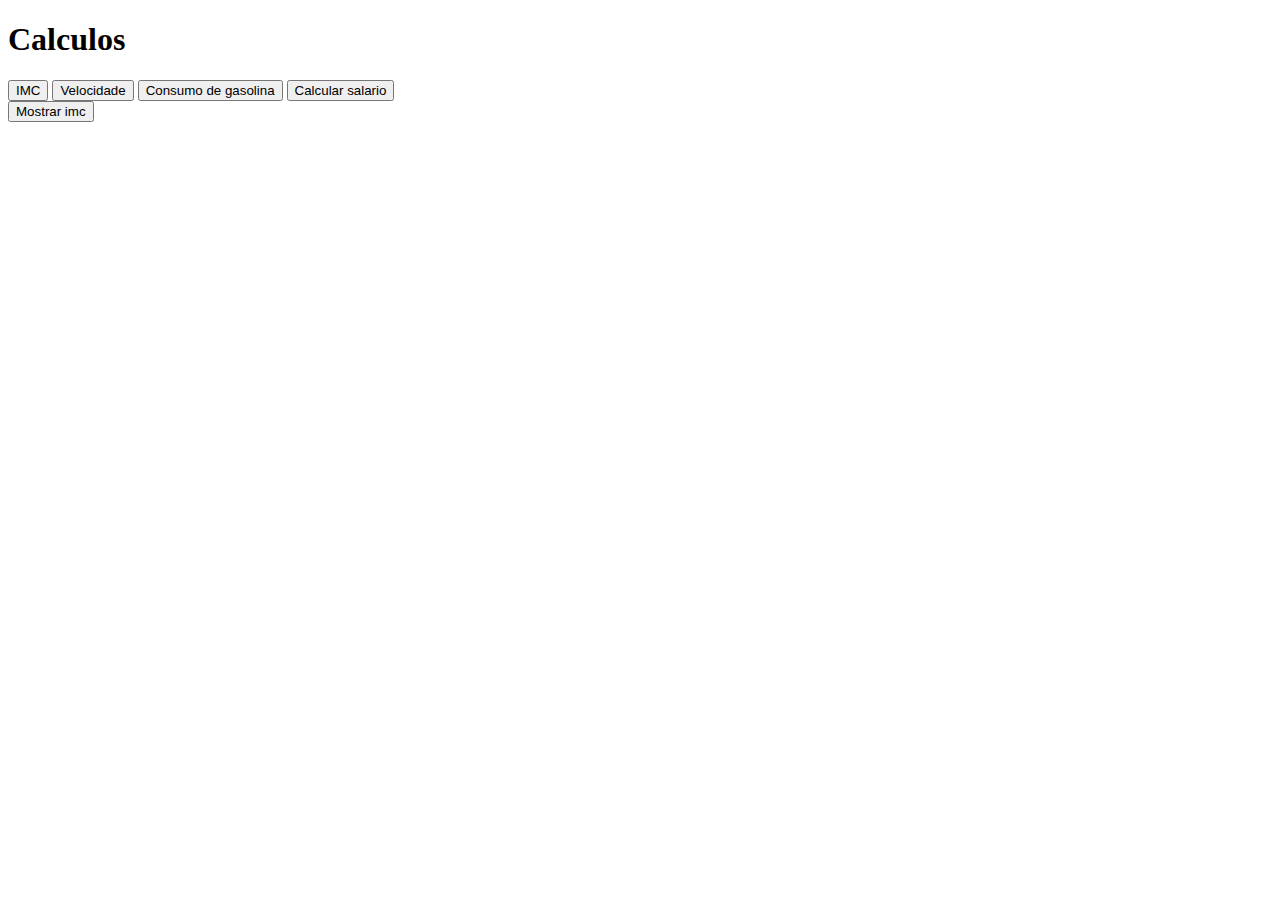
==== index.html @ 6d165eb0 "calculadora" ====
<!DOCTYPE html>
<html lang="en">
<head>
    <meta charset="UTF-8">
    <meta name="viewport" content="width=device-width, initial-scale=1.0">
    <link rel="stylesheet" href="./css/style.css">
    <title>Document</title>
</head>
<body>
    <h1>Calculos</h1>

    <form action="">
        <input type="button" value="IMC" onclick="selecionar();" />       
        <input type="button" value="Velocidade" onclick="selecionar();" />
        <input type="button" value="Consumo de gasolina" onclick="selecionar();" />
        <input type="button" value="Calcular salario" onclick="selecionar();" />

    </form>
    <button id="btn_form" onclick="mostrarFormulario()">Mostrar imc</button>

<form id="my_form">
    <p>Peso: <input type="text" name="peso"></p>
    <p>Altura: <input type="text" name="altura"></p>
    <p><input type="submit" value="Calcular">
    <input type="reset" value="Limpar"></p>
    <p>Resultado:<input type="text" name="resultado"></p>
</form>
   
<script src="./js/script.js"></script>
</body>
</html>
---- css/style.css ----
#my_form {
    display: none;
   }
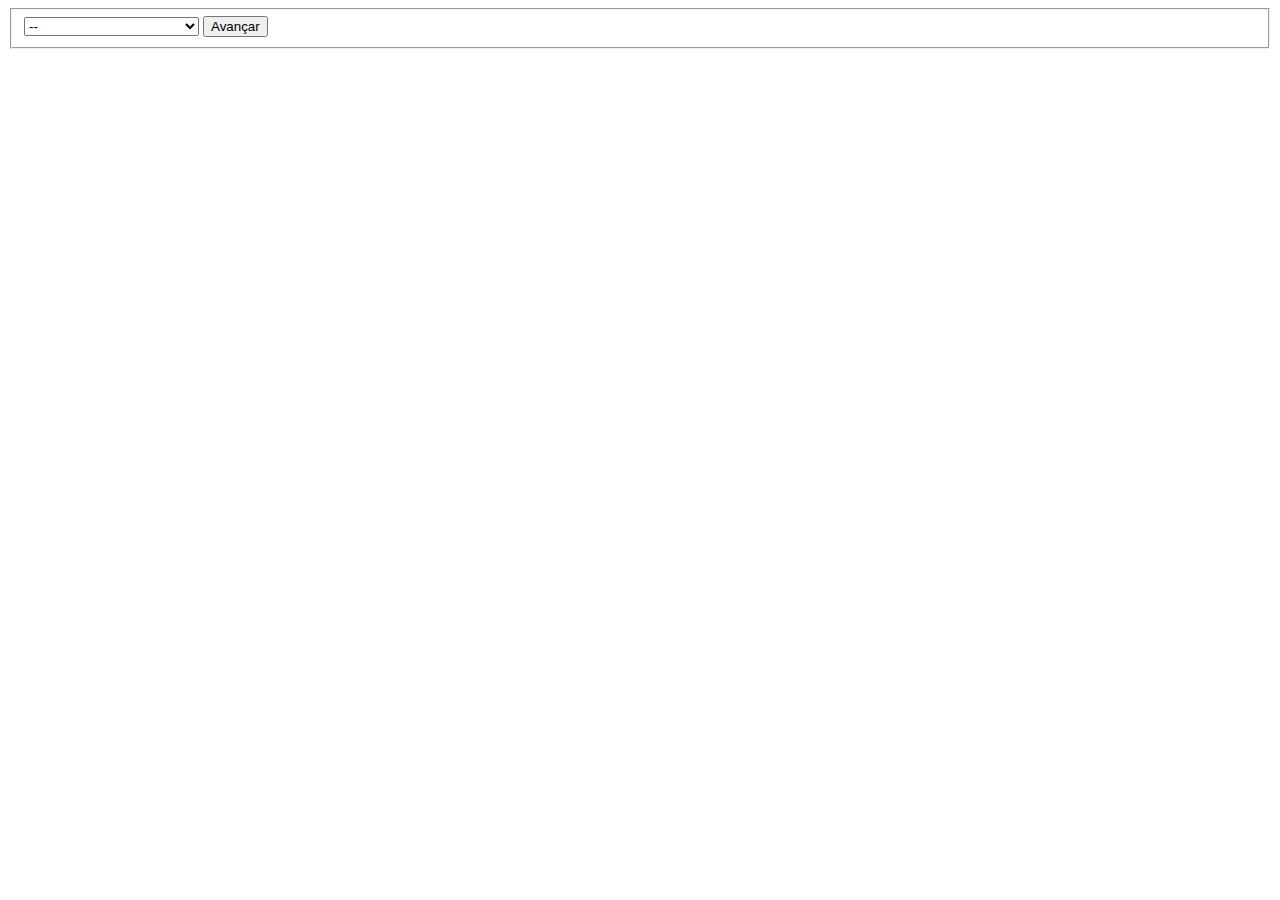
==== commit b1414551: "modificação do codigo" ====
--- a/index.html
+++ b/index.html
@@ -1,31 +1,25 @@
-<!DOCTYPE html>
-<html lang="en">
-<head>
-    <meta charset="UTF-8">
-    <meta name="viewport" content="width=device-width, initial-scale=1.0">
-    <link rel="stylesheet" href="./css/style.css">
-    <title>Document</title>
-</head>
-<body>
-    <h1>Calculos</h1>
-
-    <form action="">
-        <input type="button" value="IMC" onclick="selecionar();" />       
-        <input type="button" value="Velocidade" onclick="selecionar();" />
-        <input type="button" value="Consumo de gasolina" onclick="selecionar();" />
-        <input type="button" value="Calcular salario" onclick="selecionar();" />
-
+<!doctype html>
+<html>
+    <head>
+    </head>
+    <script type="text/javascript">
+   
+    </script>
+    <body>
+    <form action="imc.html">
+    <fieldset>
+        <select onchange="habilitaBtn()" id="opcao">
+            <option name="ativo" value="--"/> --</option>
+            <option name="ativo" value="IMC"/>IMC</option>
+            <option name="ativo" value="Velocidade"/>Velocida</option>
+            <option name="ativo" value="Consumo de Combustivel"/>Consumo de Combustivel</option>
+            <option name="ativo" value="Calcular Salario"/>Calcular Salario</option>
+        </select>
+        <button id="avancar" type="submit" class="btn btn-primary pull-right" >Avançar</button>
+    </fieldset>
     </form>
-    <button id="btn_form" onclick="mostrarFormulario()">Mostrar imc</button>
-
-<form id="my_form">
-    <p>Peso: <input type="text" name="peso"></p>
-    <p>Altura: <input type="text" name="altura"></p>
-    <p><input type="submit" value="Calcular">
-    <input type="reset" value="Limpar"></p>
-    <p>Resultado:<input type="text" name="resultado"></p>
-</form>
-   
-<script src="./js/script.js"></script>
+    <script src="./js/script.js"></script>
+    </body>
+</html>
 </body>
-</html>+</html>
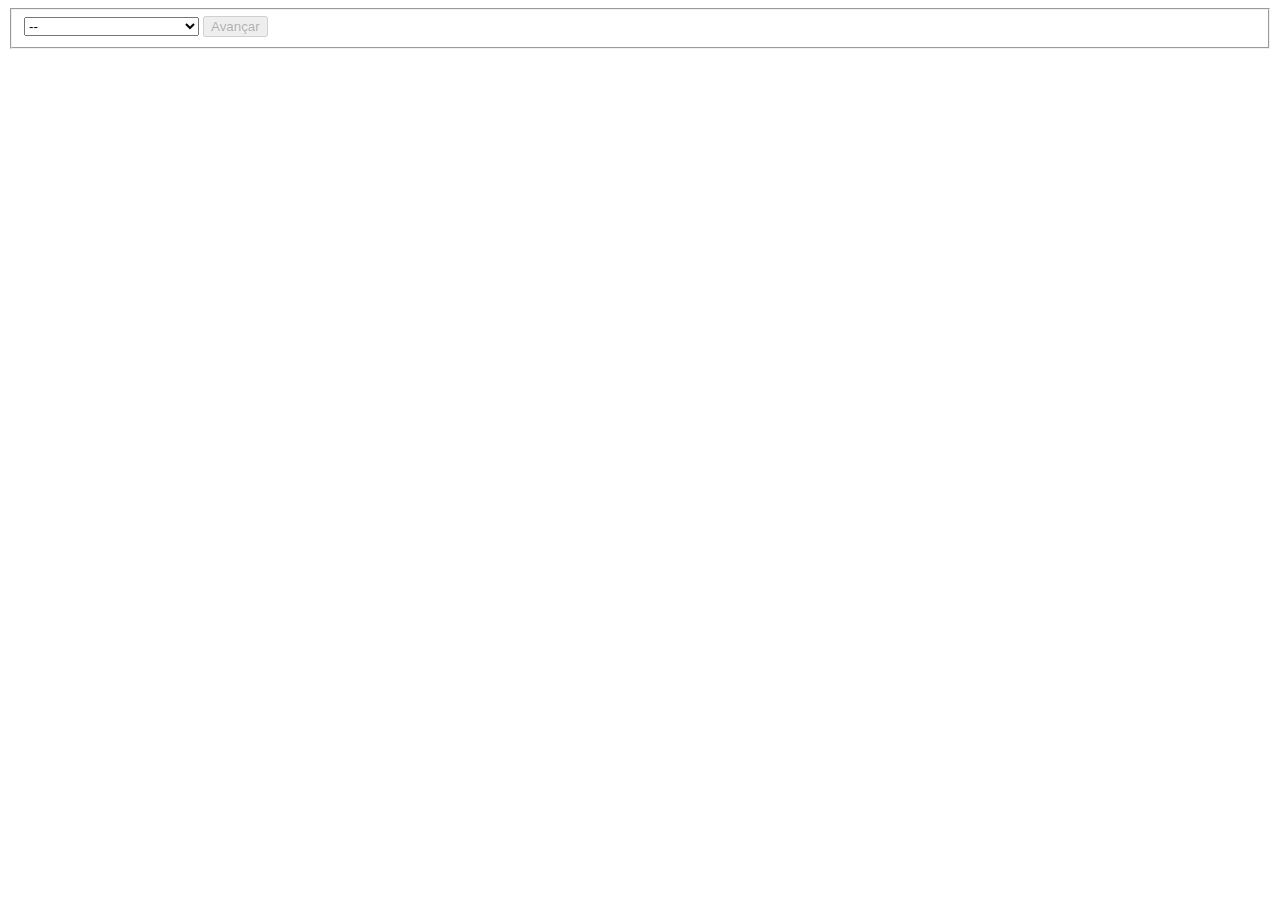
==== commit 32d820da: "criação da tela de velocidade" ====
--- a/index.html
+++ b/index.html
@@ -11,11 +11,11 @@
         <select onchange="habilitaBtn()" id="opcao">
             <option name="ativo" value="--"/> --</option>
             <option name="ativo" value="IMC"/>IMC</option>
-            <option name="ativo" value="Velocidade"/>Velocida</option>
+            <option name="ativo" value="Velocidade"/>Velocidade</option>
             <option name="ativo" value="Consumo de Combustivel"/>Consumo de Combustivel</option>
             <option name="ativo" value="Calcular Salario"/>Calcular Salario</option>
         </select>
-        <button id="avancar" type="submit" class="btn btn-primary pull-right" >Avançar</button>
+        <button id="avancar" type="submit" disabled="disabled" class="btn btn-primary pull-right" >Avançar</button>
     </fieldset>
     </form>
     <script src="./js/script.js"></script>
